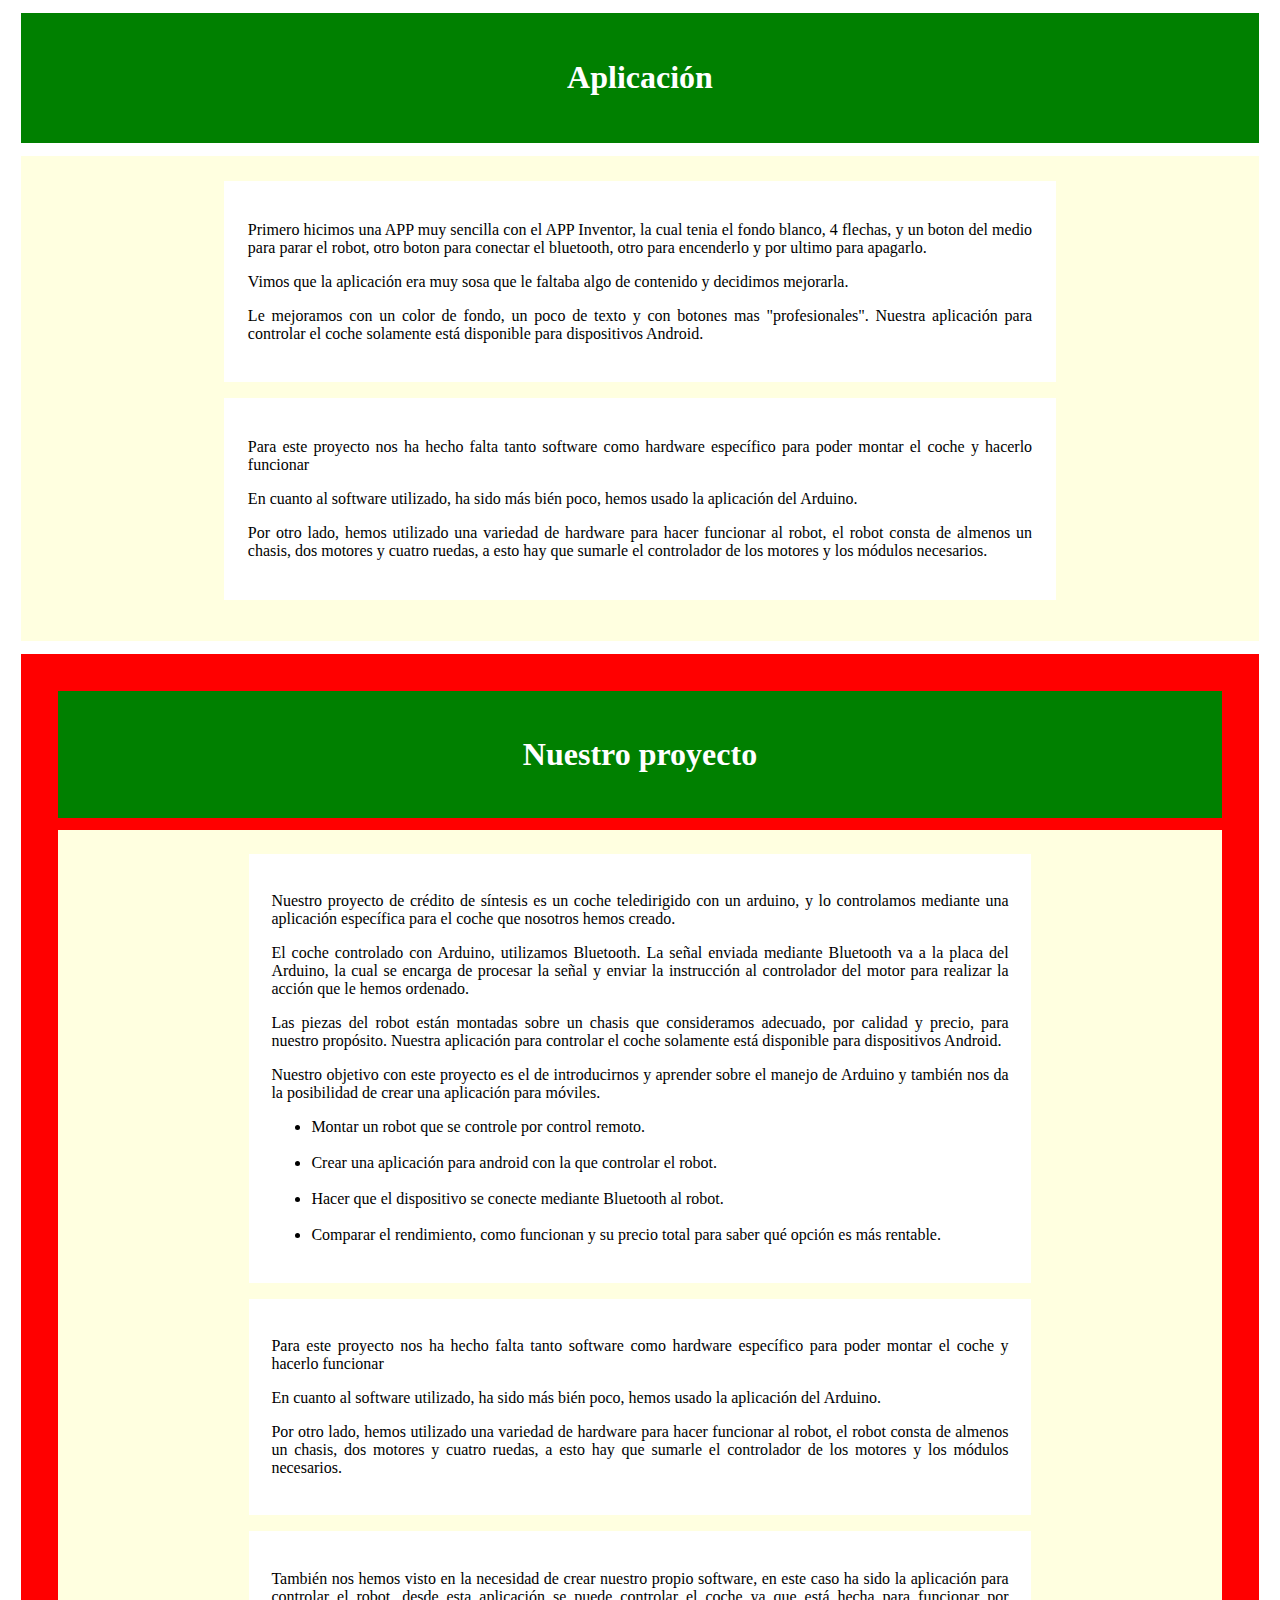
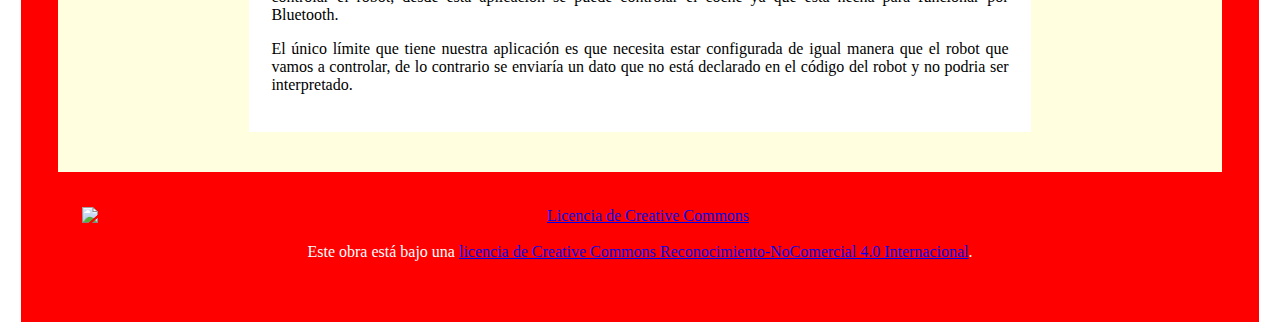
==== app.html @ 21ba92ed "Nuevos html y css" ====
<!DOCTYPE html>
<html lang="en">
	<head>
		<meta charset="UTF-8">
		<title>ArduiCar</title>
    <link rel="stylesheet" type="text/css" href="APP.css" />
		<script src="https://www.w3schools.com/lib/w3.js"></script>

	</head>


	<body>

		<id w3-include-html="navbar.html"></id>
		<header><h1>Aplicación</h1></header>

		<div id="content-wrapper">

	        <section>

						<!-- <div id="left-column">
							<p>Esto es una columna a la izquierda.</p>
						</div> -->

	         <div id="content">

							<div class="text-block">

								<p>Primero hicimos una APP muy sencilla con el APP Inventor, la cual tenia el fondo blanco, 4 flechas, y un boton del medio para parar el robot, otro boton para conectar el bluetooth, otro para encenderlo y por ultimo para apagarlo.</p>
								<p>Vimos que la aplicación era muy sosa que le faltaba algo de contenido y decidimos mejorarla.</p>
								<p>Le mejoramos con un color de fondo, un poco de texto y con botones mas "profesionales". Nuestra aplicación para controlar el coche solamente está disponible para dispositivos Android.</p>

						</div>

						<div class="text-block">

							<p>Para este proyecto nos ha hecho falta tanto software como hardware específico para poder montar el coche y hacerlo funcionar</p>
							<p>En cuanto al software utilizado, ha sido más bién poco, hemos usado la aplicación del Arduino.</p>
							<p>Por otro lado, hemos utilizado una variedad de hardware para hacer funcionar al robot, el robot consta de almenos un chasis, dos motores y cuatro ruedas, a esto hay que sumarle el controlador de los motores y los módulos necesarios.</p>


						</div>

					</div>

						<!-- <div id="right-column">
							<p>Esto es una columna a la derecha.</p>
						</div> -->

	          <div class="clearfix"></div>
			 	<script src="sticky.js"></script>

        </section>


			 	<script src="sticky.js"></script>
		</div>



		 <footer><!DOCTYPE html>
     <html lang="en">
     	<head>
     		<meta charset="UTF-8">
     		<title>ArduiCar</title>
         <link rel="stylesheet" type="text/css" href="index.css" />
     		<script src="https://www.w3schools.com/lib/w3.js"></script>

     	</head>


     	<body>

     		<id w3-include-html="navbar.html"></id>
     		<header><h1>Nuestro proyecto</h1></header>

     		<div id="content-wrapper">

     	        <section>

     						<!-- <div id="left-column">
     							<p>Esto es una columna a la izquierda.</p>
     						</div> -->

     	         <div id="content">

     							<div class="text-block">

     								<p>Nuestro proyecto de crédito de síntesis es un coche teledirigido con un arduino, y lo controlamos mediante una aplicación específica para el coche que nosotros hemos creado.</p>
     								<p>El coche controlado con Arduino, utilizamos Bluetooth. La señal enviada mediante Bluetooth va a la placa del Arduino, la cual se encarga de procesar la señal y enviar la instrucción al controlador del motor para realizar la acción que le hemos ordenado.</p>
     								<p>Las piezas del robot están montadas sobre un chasis que consideramos adecuado, por calidad y precio, para nuestro propósito. Nuestra aplicación para controlar el coche solamente está disponible para dispositivos Android.</p>

     								<p>Nuestro objetivo con este proyecto es el de introducirnos y aprender sobre el manejo de Arduino y también nos da la posibilidad de crear una aplicación para móviles.</p>

     								<ul>
     										<li>Montar un robot que se controle por control remoto.</li><br>

     								  	<li>Crear una aplicación para android con la que controlar el robot.</li><br>

     										<li>Hacer que el dispositivo se conecte mediante Bluetooth al robot.</li><br>

     										<li>Comparar el rendimiento, como funcionan y su precio total para saber qué opción es más rentable.</li>
     							</ul>

     						</div>

     						<div class="text-block">

     							<p>Para este proyecto nos ha hecho falta tanto software como hardware específico para poder montar el coche y hacerlo funcionar</p>
     							<p>En cuanto al software utilizado, ha sido más bién poco, hemos usado la aplicación del Arduino.</p>
     							<p>Por otro lado, hemos utilizado una variedad de hardware para hacer funcionar al robot, el robot consta de almenos un chasis, dos motores y cuatro ruedas, a esto hay que sumarle el controlador de los motores y los módulos necesarios.</p>


     						</div>

     						<div class="text-block">

     							<p>También nos hemos visto en la necesidad de crear nuestro propio software, en este caso ha sido la aplicación para controlar el robot, desde esta aplicación se puede controlar el coche ya que está hecha para funcionar por Bluetooth.</p>
     							<p>El único límite que tiene nuestra aplicación es que necesita estar configurada de igual manera que el robot que vamos a controlar, de lo contrario se enviaría un dato que no está declarado en el código del robot y no podria ser interpretado.</p>

     						</div>

     					</div>

     						<!-- <div id="right-column">
     							<p>Esto es una columna a la derecha.</p>
     						</div> -->

     	          <div class="clearfix"></div>
     			 	<script src="sticky.js"></script>

             </section>


     			 	<script src="sticky.js"></script>
     		</div>



     		 <footer><a rel="license" href="http://creativecommons.org/licenses/by-nc/4.0/"><img alt="Licencia de Creative Commons" style="border-width:0" src="https://i.creativecommons.org/l/by-nc/4.0/88x31.png" /></a><br />Este obra está bajo una <a rel="license" href="http://creativecommons.org/licenses/by-nc/4.0/">licencia de Creative Commons Reconocimiento-NoComercial 4.0 Internacional</a>.</footer>

     		 <script>
     		 w3.includeHTML();
     		 </script>
     		 <script src="sticky.js"></script>

     </body>

     </html>
</footer>

		 <script>
		 w3.includeHTML();
		 </script>
		 <script src="sticky.js"></script>

</body>

</html>
---- APP.css ----
* { box-sizing: border-box;}
header {
      background-color: green;
      color: white;
      padding: 2%;
      text-align: center;
      weight: 20%;
      margin: 1%;
}
section {
      background-color: lightyellow;
      color: white;
      padding: 2%;
      text-align: center;
      weight: 70%;
      margin: 1%;
}

footer {
      background-color: red;
      color: white;
      padding: 2%;
      text-align: center;
      weight: 10%;
      margin: 1%;
}

#left-column {
      background-color: white;
      color: black;
      padding: 2%;
      float: left;
      text-align: justify;
      weight: 10%;
      margin: 1%;
      width: 18%;
}

.title{
  text-align: center;
  background-color: white;
  color: black;
  padding: 2%;
  margin-left: 15%;
  width: 70%;
  margin-bottom: 1em;
}

#content {

}

.text-block{
  text-align: justify;
  background-color: white;
  color: black;
  width: 70%;
  padding: 2%;
  margin-left: 15%;
  margin-bottom: 1em;
}

#right-column {
      background-color: lightgrey;
      color: black;
      padding: 2%;
      float: right;
      text-align: justify;
      weight: 10%;
      margin: 1%;
      width: 18%;

}

img {
display:block;
margin:auto;
}

.clearfix {
        clear:both;

}
---- index.css ----
* { box-sizing: border-box;}
header {
      background-color: green;
      color: white;
      padding: 2%;
      text-align: center;
      weight: 20%;
      margin: 1%;
}
section {
      background-color: lightyellow;
      color: white;
      padding: 2%;
      text-align: center;
      weight: 70%;
      margin: 1%;
}

footer {
      background-color: red;
      color: white;
      padding: 2%;
      text-align: center;
      weight: 10%;
      margin: 1%;
}

#left-column {
      background-color: white;
      color: black;
      padding: 2%;
      float: left;
      text-align: justify;
      weight: 10%;
      margin: 1%;
      width: 18%;
}

.title{
  text-align: center;
  background-color: white;
  color: black;
  padding: 2%;
  margin-left: 15%;
  width: 70%;
  margin-bottom: 1em;
}

#content {

}

.text-block{
  text-align: justify;
  background-color: white;
  color: black;
  width: 70%;
  padding: 2%;
  margin-left: 15%;
  margin-bottom: 1em;
}

#right-column {
      background-color: lightgrey;
      color: black;
      padding: 2%;
      float: right;
      text-align: justify;
      weight: 10%;
      margin: 1%;
      width: 18%;

}

img {
display:block;
margin:auto;
}

.clearfix {
        clear:both;

}
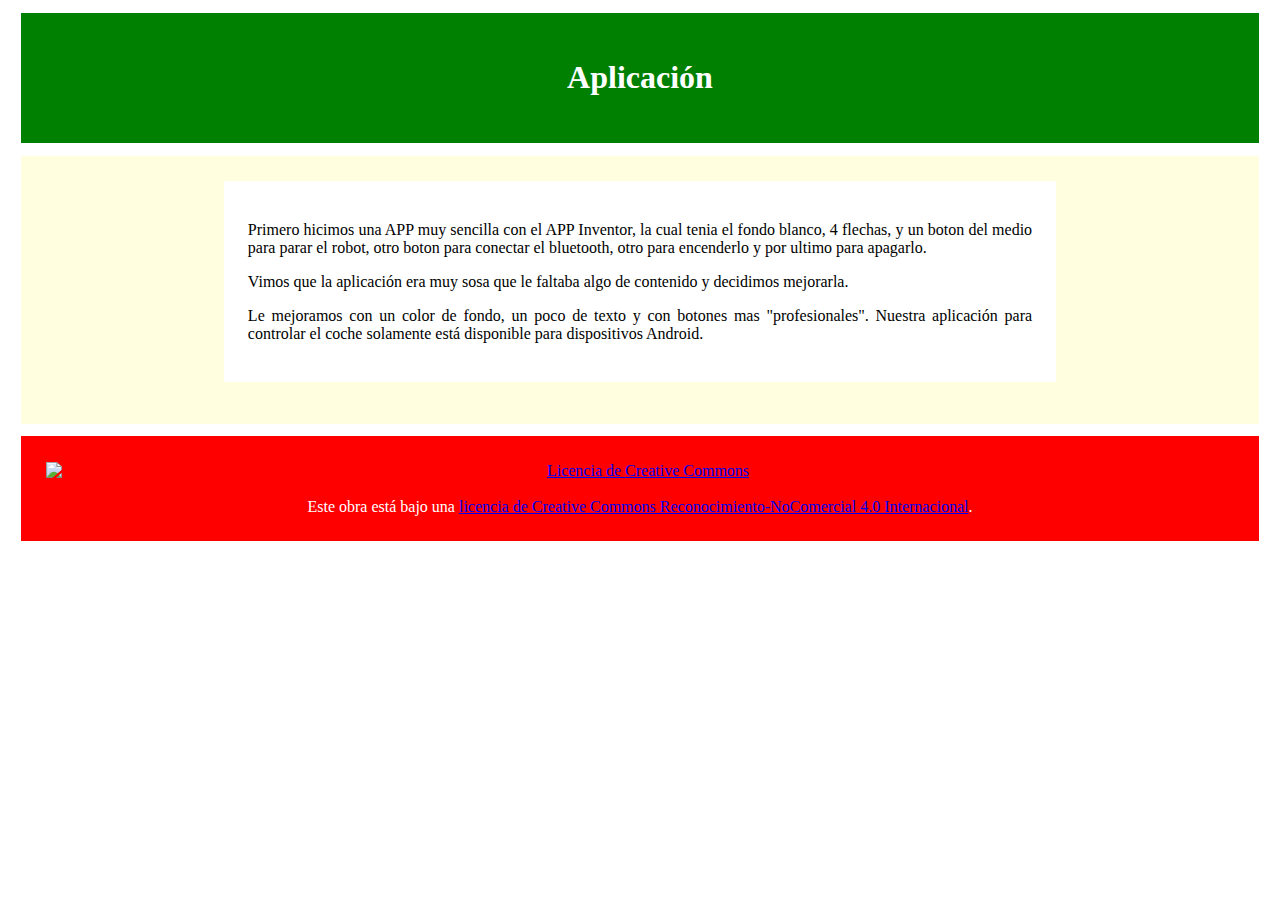
==== commit 1fe645a5: "oh shit here we go again 4.0" ====
--- a/app.html
+++ b/app.html
@@ -32,15 +32,6 @@
 
 						</div>
 
-						<div class="text-block">
-
-							<p>Para este proyecto nos ha hecho falta tanto software como hardware específico para poder montar el coche y hacerlo funcionar</p>
-							<p>En cuanto al software utilizado, ha sido más bién poco, hemos usado la aplicación del Arduino.</p>
-							<p>Por otro lado, hemos utilizado una variedad de hardware para hacer funcionar al robot, el robot consta de almenos un chasis, dos motores y cuatro ruedas, a esto hay que sumarle el controlador de los motores y los módulos necesarios.</p>
-
-
-						</div>
-
 					</div>
 
 						<!-- <div id="right-column">
@@ -55,87 +46,6 @@
 
 			 	<script src="sticky.js"></script>
 		</div>
-
-
-
-		 <footer><!DOCTYPE html>
-     <html lang="en">
-     	<head>
-     		<meta charset="UTF-8">
-     		<title>ArduiCar</title>
-         <link rel="stylesheet" type="text/css" href="index.css" />
-     		<script src="https://www.w3schools.com/lib/w3.js"></script>
-
-     	</head>
-
-
-     	<body>
-
-     		<id w3-include-html="navbar.html"></id>
-     		<header><h1>Nuestro proyecto</h1></header>
-
-     		<div id="content-wrapper">
-
-     	        <section>
-
-     						<!-- <div id="left-column">
-     							<p>Esto es una columna a la izquierda.</p>
-     						</div> -->
-
-     	         <div id="content">
-
-     							<div class="text-block">
-
-     								<p>Nuestro proyecto de crédito de síntesis es un coche teledirigido con un arduino, y lo controlamos mediante una aplicación específica para el coche que nosotros hemos creado.</p>
-     								<p>El coche controlado con Arduino, utilizamos Bluetooth. La señal enviada mediante Bluetooth va a la placa del Arduino, la cual se encarga de procesar la señal y enviar la instrucción al controlador del motor para realizar la acción que le hemos ordenado.</p>
-     								<p>Las piezas del robot están montadas sobre un chasis que consideramos adecuado, por calidad y precio, para nuestro propósito. Nuestra aplicación para controlar el coche solamente está disponible para dispositivos Android.</p>
-
-     								<p>Nuestro objetivo con este proyecto es el de introducirnos y aprender sobre el manejo de Arduino y también nos da la posibilidad de crear una aplicación para móviles.</p>
-
-     								<ul>
-     										<li>Montar un robot que se controle por control remoto.</li><br>
-
-     								  	<li>Crear una aplicación para android con la que controlar el robot.</li><br>
-
-     										<li>Hacer que el dispositivo se conecte mediante Bluetooth al robot.</li><br>
-
-     										<li>Comparar el rendimiento, como funcionan y su precio total para saber qué opción es más rentable.</li>
-     							</ul>
-
-     						</div>
-
-     						<div class="text-block">
-
-     							<p>Para este proyecto nos ha hecho falta tanto software como hardware específico para poder montar el coche y hacerlo funcionar</p>
-     							<p>En cuanto al software utilizado, ha sido más bién poco, hemos usado la aplicación del Arduino.</p>
-     							<p>Por otro lado, hemos utilizado una variedad de hardware para hacer funcionar al robot, el robot consta de almenos un chasis, dos motores y cuatro ruedas, a esto hay que sumarle el controlador de los motores y los módulos necesarios.</p>
-
-
-     						</div>
-
-     						<div class="text-block">
-
-     							<p>También nos hemos visto en la necesidad de crear nuestro propio software, en este caso ha sido la aplicación para controlar el robot, desde esta aplicación se puede controlar el coche ya que está hecha para funcionar por Bluetooth.</p>
-     							<p>El único límite que tiene nuestra aplicación es que necesita estar configurada de igual manera que el robot que vamos a controlar, de lo contrario se enviaría un dato que no está declarado en el código del robot y no podria ser interpretado.</p>
-
-     						</div>
-
-     					</div>
-
-     						<!-- <div id="right-column">
-     							<p>Esto es una columna a la derecha.</p>
-     						</div> -->
-
-     	          <div class="clearfix"></div>
-     			 	<script src="sticky.js"></script>
-
-             </section>
-
-
-     			 	<script src="sticky.js"></script>
-     		</div>
-
-
 
      		 <footer><a rel="license" href="http://creativecommons.org/licenses/by-nc/4.0/"><img alt="Licencia de Creative Commons" style="border-width:0" src="https://i.creativecommons.org/l/by-nc/4.0/88x31.png" /></a><br />Este obra está bajo una <a rel="license" href="http://creativecommons.org/licenses/by-nc/4.0/">licencia de Creative Commons Reconocimiento-NoComercial 4.0 Internacional</a>.</footer>
 
